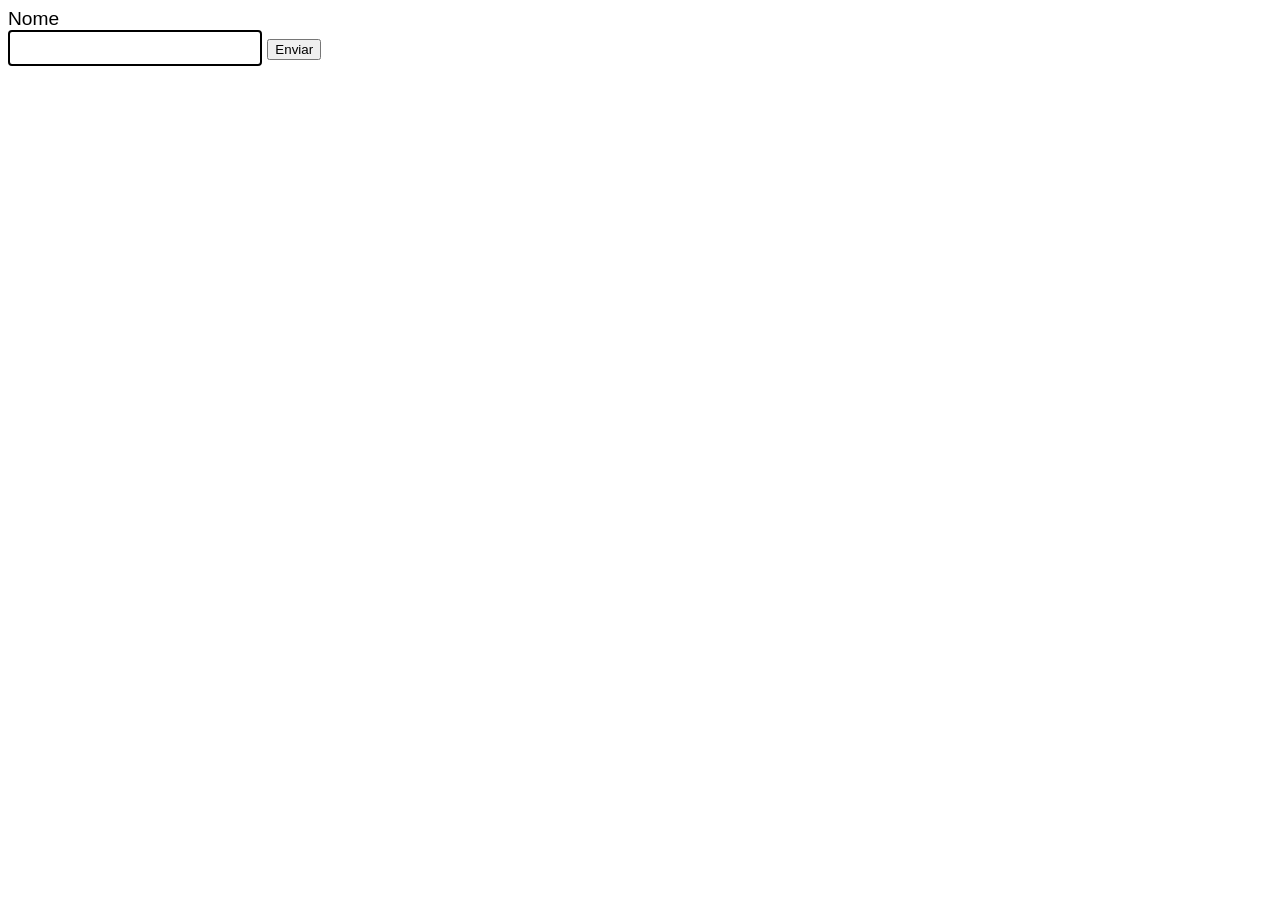
==== formularios/form01.html @ 8366125e "." ====
<!DOCTYPE html>
<html lang="pt-br">
<head>
  <meta charset="UTF-8">
  <meta name="viewport" content="width=device-width, initial-scale=1.0">
  <link rel="stylesheet" href="style.css">
  <title>Formularios</title>
</head>
<body>
  <form action="./" method="">
    <label for="inome">Nome</label>
    <input type="text" id="inome" name="nomes">
    <button >Enviar</button>
  </form>
</body>
</html>
---- formularios/style.css ----
@charset "UTF-8";
body{
  font-size: 1.2rem;
  font-family: Arial, Helvetica, sans-serif;
}
label{
  display: block;
}
input{
  font-size: 1.2rem;
  padding: 5px;
  border: 2px solid black;
  border-radius: 4px;
}
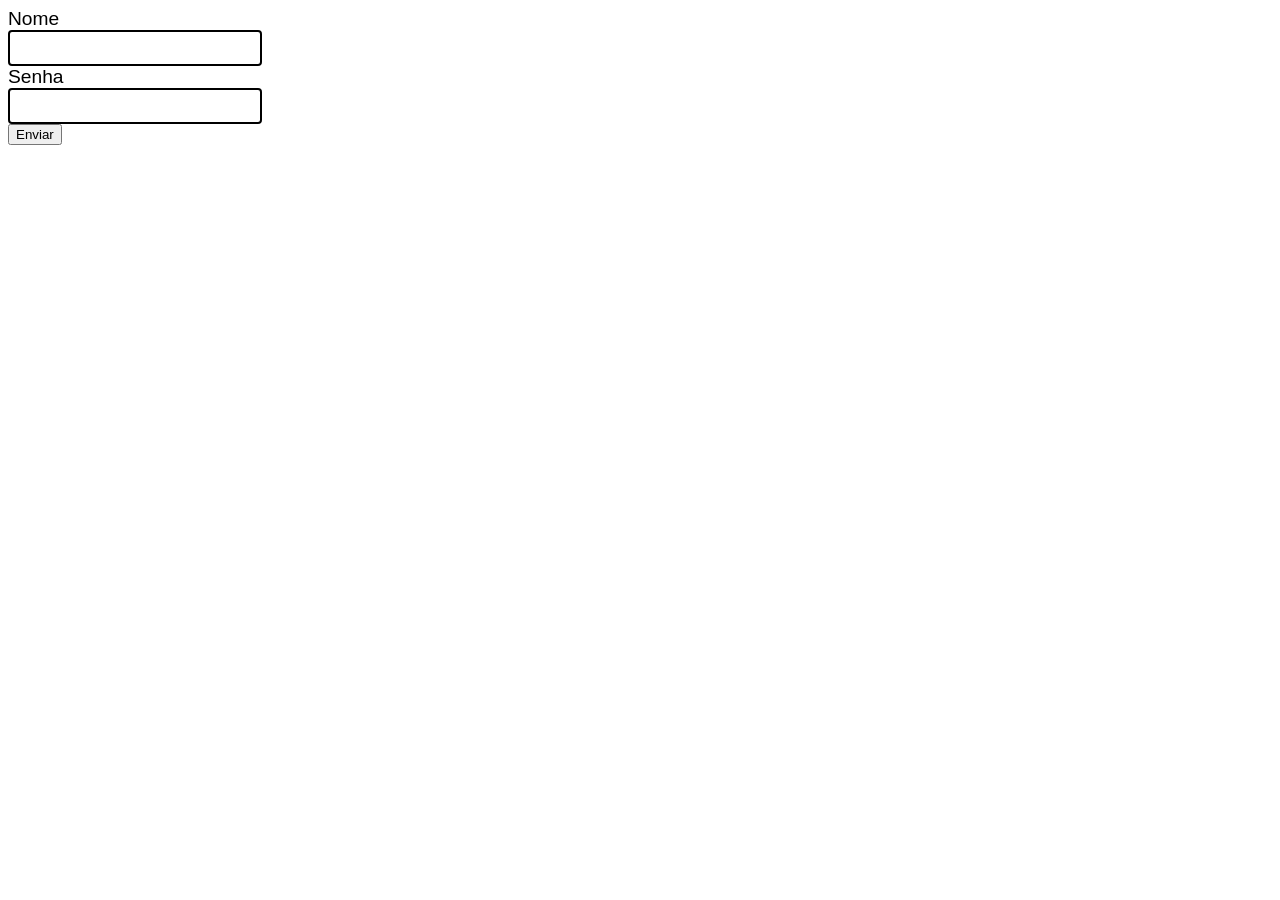
==== commit fa4244b7: "." ====
--- a/formularios/form01.html
+++ b/formularios/form01.html
@@ -10,7 +10,10 @@
   <form action="./" method="">
     <label for="inome">Nome</label>
     <input type="text" id="inome" name="nomes">
-    <button >Enviar</button>
+    
+    <label for="isenha">Senha</label>
+    <input type="password" name="senha" id="isenha">
+    <button value="">Enviar</button>
   </form>
 </body>
 </html>
--- a/formularios/style.css
+++ b/formularios/style.css
@@ -11,4 +11,7 @@
   padding: 5px;
   border: 2px solid black;
   border-radius: 4px;
+}
+button{
+  display: block;
 }
